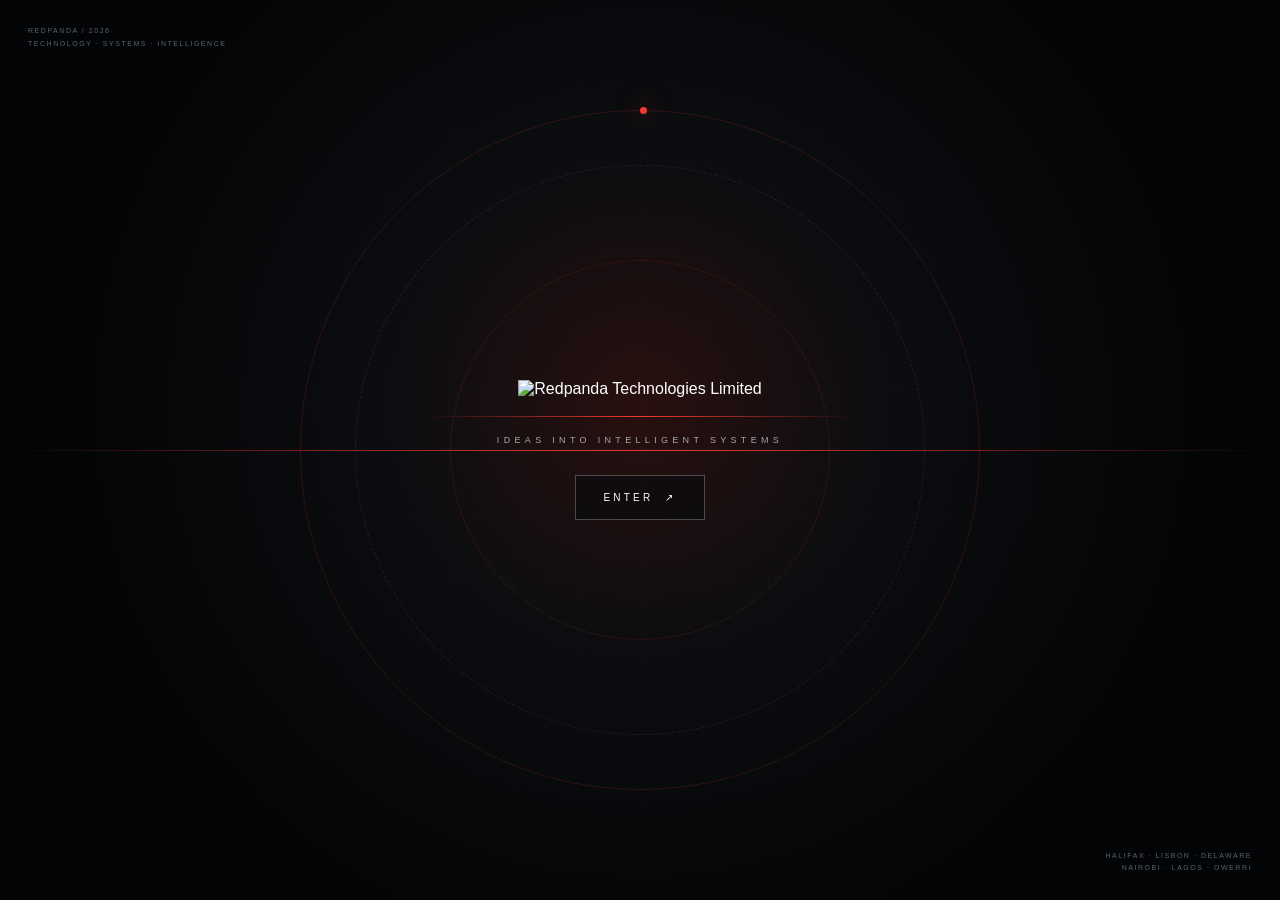
==== index.html @ 1ca79754 "Add files via upload" ====
<!doctype html><html lang="en"><head><meta charset="utf-8"><meta name="viewport" content="width=device-width,initial-scale=1"><title>Redpanda Technologies Ltd</title><style>
*{box-sizing:border-box}html,body{margin:0;height:100%;overflow:hidden;background:#050608;color:#fff;font-family:Arial,sans-serif}.s{position:fixed;inset:0;display:grid;place-items:center;isolation:isolate;background:radial-gradient(circle at 50% 45%,#29100f 0,#0b0d10 31%,#030405 72%)}.grid{position:absolute;inset:0;opacity:.18;background-image:linear-gradient(#ffffff12 1px,transparent 1px),linear-gradient(90deg,#ffffff12 1px,transparent 1px);background-size:64px 64px;mask-image:radial-gradient(circle,#000,transparent 72%)}.ring{position:absolute;width:min(680px,82vw);aspect-ratio:1;border:1px solid #ff3b3028;border-radius:50%;animation:spin 22s linear infinite}.ring:before,.ring:after{content:"";position:absolute;inset:8%;border:1px dashed #ffffff15;border-radius:50%}.ring:after{inset:22%;border-style:solid;border-color:#ff3b3020}.dot{position:absolute;width:7px;height:7px;background:#f23830;border-radius:50%;top:-4px;left:50%;box-shadow:0 0 24px #f23830}.stage{position:relative;z-index:2;text-align:center;width:min(860px,92vw);transition:.15s}.logo{width:min(690px,88vw);opacity:0;filter:blur(14px);transform:scale(.82);mix-blend-mode:screen;animation:reveal 1.7s .2s cubic-bezier(.16,1,.3,1) forwards}.line{height:1px;width:0;margin:18px auto;background:linear-gradient(90deg,transparent,#f23830,transparent);animation:line 1.2s 1.1s forwards}.k{opacity:0;color:#a4a8af;font-size:9px;letter-spacing:.48em;animation:up .8s 1.5s forwards}.enter{opacity:0;margin-top:30px;padding:16px 27px;border:1px solid #ffffff42;background:#080a0d99;color:#fff;font-size:10px;letter-spacing:.32em;cursor:pointer;animation:up .8s 1.85s forwards;transition:.3s}.enter:hover{background:#f23830;border-color:#f23830;box-shadow:0 0 40px #f2383044;letter-spacing:.4em}.meta{position:absolute;font-size:7px;letter-spacing:.22em;color:#5d626b;line-height:1.8}.tl{top:25px;left:28px}.br{bottom:25px;right:28px;text-align:right}.scan{position:absolute;left:0;right:0;height:1px;background:linear-gradient(90deg,transparent,#f23830,transparent);animation:scan 5s 2s infinite}.s.exit .stage{animation:out .7s forwards}.s.exit{animation:fade .85s .15s forwards}@keyframes reveal{to{opacity:1;filter:none;transform:scale(1)}}@keyframes line{to{width:min(430px,60vw)}}@keyframes up{to{opacity:1}}@keyframes spin{to{transform:rotate(360deg)}}@keyframes scan{0%{top:5%;opacity:0}20%{opacity:.4}70%{top:92%;opacity:0}100%{opacity:0}}@keyframes out{to{opacity:0;filter:blur(10px);transform:scale(1.14)}}@keyframes fade{to{opacity:0}}@media(max-width:600px){.meta{font-size:6px}.ring{width:95vw}.k{font-size:7px;letter-spacing:.32em}}
</style></head><body><main class="s" id="s"><div class="grid"></div><div class="scan"></div><div class="ring"><i class="dot"></i></div><div class="meta tl">REDPANDA / 2026<br>TECHNOLOGY · SYSTEMS · INTELLIGENCE</div><div class="meta br">HALIFAX · LISBON · DELAWARE<br>NAIROBI · LAGOS · OWERRI</div><section class="stage"><img class="logo" src="assets/redpanda-logo.png" alt="Redpanda Technologies Limited"><div class="line"></div><div class="k">IDEAS INTO INTELLIGENT SYSTEMS</div><button class="enter" id="e">ENTER &nbsp;↗</button></section></main><script>
let busy=false,s=document.getElementById("s");function go(){if(busy)return;busy=true;s.classList.add("exit");setTimeout(()=>location.href="main.html",780)}document.getElementById("e").onclick=go;document.addEventListener("keydown",e=>{if(e.key==="Enter")go()});document.addEventListener("mousemove",e=>{let x=(e.clientX/innerWidth-.5)*8,y=(e.clientY/innerHeight-.5)*8;document.querySelector(".stage").style.transform=`translate(${x}px,${y}px)`});
</script></body></html>
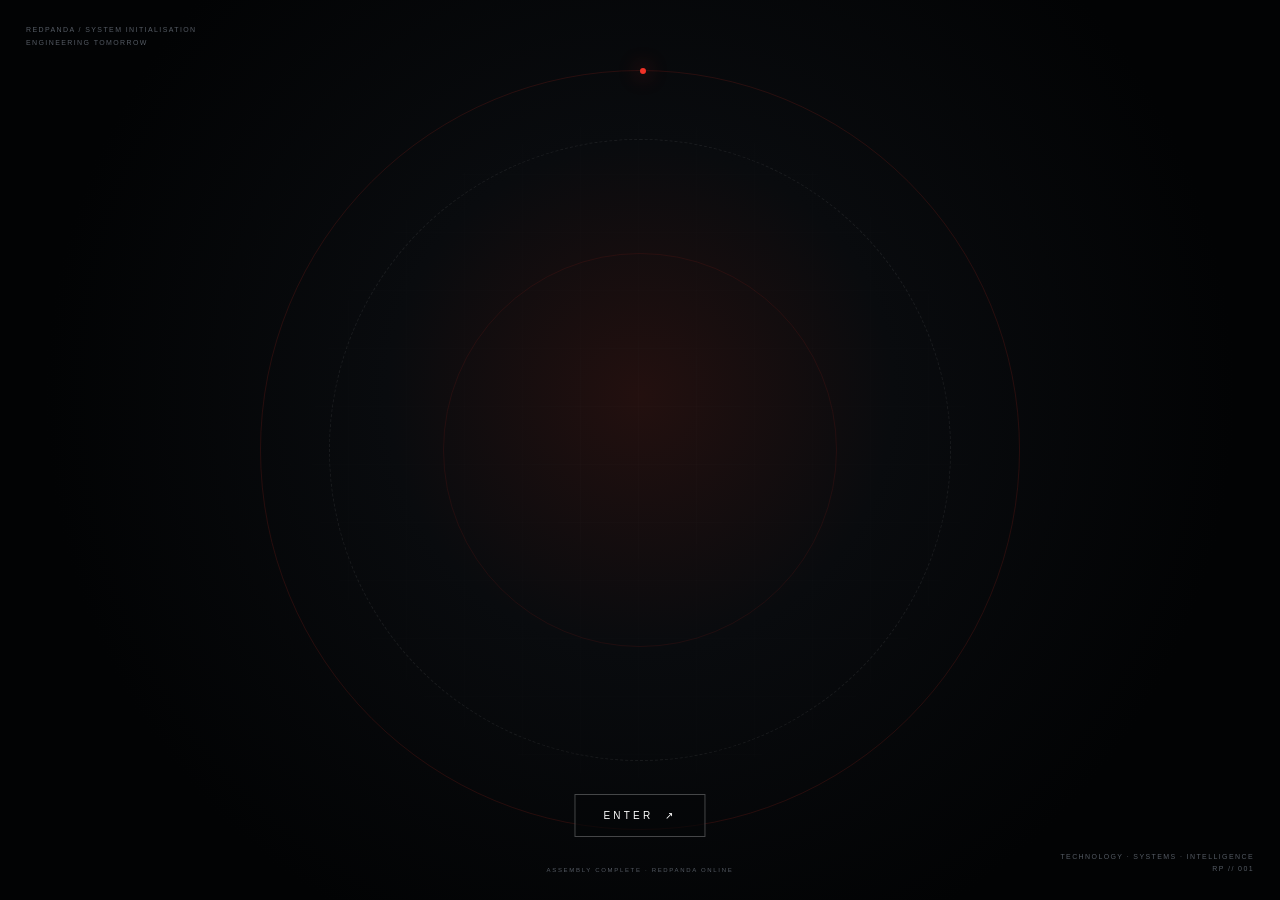
==== commit e42dadc2: "Add files via upload" ====
--- a/index.html
+++ b/index.html
@@ -1,5 +1,65 @@
-<!doctype html><html lang="en"><head><meta charset="utf-8"><meta name="viewport" content="width=device-width,initial-scale=1"><title>Redpanda Technologies Ltd</title><style>
-*{box-sizing:border-box}html,body{margin:0;height:100%;overflow:hidden;background:#050608;color:#fff;font-family:Arial,sans-serif}.s{position:fixed;inset:0;display:grid;place-items:center;isolation:isolate;background:radial-gradient(circle at 50% 45%,#29100f 0,#0b0d10 31%,#030405 72%)}.grid{position:absolute;inset:0;opacity:.18;background-image:linear-gradient(#ffffff12 1px,transparent 1px),linear-gradient(90deg,#ffffff12 1px,transparent 1px);background-size:64px 64px;mask-image:radial-gradient(circle,#000,transparent 72%)}.ring{position:absolute;width:min(680px,82vw);aspect-ratio:1;border:1px solid #ff3b3028;border-radius:50%;animation:spin 22s linear infinite}.ring:before,.ring:after{content:"";position:absolute;inset:8%;border:1px dashed #ffffff15;border-radius:50%}.ring:after{inset:22%;border-style:solid;border-color:#ff3b3020}.dot{position:absolute;width:7px;height:7px;background:#f23830;border-radius:50%;top:-4px;left:50%;box-shadow:0 0 24px #f23830}.stage{position:relative;z-index:2;text-align:center;width:min(860px,92vw);transition:.15s}.logo{width:min(690px,88vw);opacity:0;filter:blur(14px);transform:scale(.82);mix-blend-mode:screen;animation:reveal 1.7s .2s cubic-bezier(.16,1,.3,1) forwards}.line{height:1px;width:0;margin:18px auto;background:linear-gradient(90deg,transparent,#f23830,transparent);animation:line 1.2s 1.1s forwards}.k{opacity:0;color:#a4a8af;font-size:9px;letter-spacing:.48em;animation:up .8s 1.5s forwards}.enter{opacity:0;margin-top:30px;padding:16px 27px;border:1px solid #ffffff42;background:#080a0d99;color:#fff;font-size:10px;letter-spacing:.32em;cursor:pointer;animation:up .8s 1.85s forwards;transition:.3s}.enter:hover{background:#f23830;border-color:#f23830;box-shadow:0 0 40px #f2383044;letter-spacing:.4em}.meta{position:absolute;font-size:7px;letter-spacing:.22em;color:#5d626b;line-height:1.8}.tl{top:25px;left:28px}.br{bottom:25px;right:28px;text-align:right}.scan{position:absolute;left:0;right:0;height:1px;background:linear-gradient(90deg,transparent,#f23830,transparent);animation:scan 5s 2s infinite}.s.exit .stage{animation:out .7s forwards}.s.exit{animation:fade .85s .15s forwards}@keyframes reveal{to{opacity:1;filter:none;transform:scale(1)}}@keyframes line{to{width:min(430px,60vw)}}@keyframes up{to{opacity:1}}@keyframes spin{to{transform:rotate(360deg)}}@keyframes scan{0%{top:5%;opacity:0}20%{opacity:.4}70%{top:92%;opacity:0}100%{opacity:0}}@keyframes out{to{opacity:0;filter:blur(10px);transform:scale(1.14)}}@keyframes fade{to{opacity:0}}@media(max-width:600px){.meta{font-size:6px}.ring{width:95vw}.k{font-size:7px;letter-spacing:.32em}}
-</style></head><body><main class="s" id="s"><div class="grid"></div><div class="scan"></div><div class="ring"><i class="dot"></i></div><div class="meta tl">REDPANDA / 2026<br>TECHNOLOGY · SYSTEMS · INTELLIGENCE</div><div class="meta br">HALIFAX · LISBON · DELAWARE<br>NAIROBI · LAGOS · OWERRI</div><section class="stage"><img class="logo" src="assets/redpanda-logo.png" alt="Redpanda Technologies Limited"><div class="line"></div><div class="k">IDEAS INTO INTELLIGENT SYSTEMS</div><button class="enter" id="e">ENTER &nbsp;↗</button></section></main><script>
-let busy=false,s=document.getElementById("s");function go(){if(busy)return;busy=true;s.classList.add("exit");setTimeout(()=>location.href="main.html",780)}document.getElementById("e").onclick=go;document.addEventListener("keydown",e=>{if(e.key==="Enter")go()});document.addEventListener("mousemove",e=>{let x=(e.clientX/innerWidth-.5)*8,y=(e.clientY/innerHeight-.5)*8;document.querySelector(".stage").style.transform=`translate(${x}px,${y}px)`});
+<!doctype html>
+<html lang="en">
+<head>
+<meta charset="utf-8"><meta name="viewport" content="width=device-width,initial-scale=1">
+<title>Redpanda Technologies Ltd | Engineering Tomorrow</title>
+<style>
+*{box-sizing:border-box}html,body{margin:0;height:100%;overflow:hidden;background:#030405;color:#fff;font-family:Arial,sans-serif}
+:root{--red:#f13228}
+.splash{position:fixed;inset:0;display:grid;place-items:center;isolation:isolate;background:radial-gradient(circle at 50% 44%,#23100f 0,#090b0e 31%,#020304 73%)}
+.grid{position:absolute;inset:0;opacity:.14;background-image:linear-gradient(#ffffff12 1px,transparent 1px),linear-gradient(90deg,#ffffff12 1px,transparent 1px);background-size:58px 58px;mask-image:radial-gradient(circle,#000,transparent 72%)}
+.halo{position:absolute;width:min(760px,86vw);aspect-ratio:1;border:1px solid #f1322824;border-radius:50%;animation:spin 28s linear infinite}
+.halo:before,.halo:after{content:"";position:absolute;border-radius:50%;inset:9%;border:1px dashed #ffffff12}.halo:after{inset:24%;border-style:solid;border-color:#f1322818}
+.dot{position:absolute;width:6px;height:6px;background:var(--red);border-radius:50%;top:-3px;left:50%;box-shadow:0 0 20px var(--red)}
+.stage{position:relative;width:min(850px,92vw);aspect-ratio:1.5;z-index:2}
+.piece{position:absolute;inset:0;background:url("assets/redpanda-logo-transparent.png") center/contain no-repeat;opacity:0;will-change:transform,filter,opacity}
+/* Each layer reveals only one physical region of the original artwork. */
+.panda{clip-path:polygon(20% 0,78% 0,78% 58%,20% 58%);animation:pandaIn 1.35s .2s cubic-bezier(.16,1,.3,1) forwards}
+.red{clip-path:polygon(4% 55%,43% 55%,43% 79%,4% 79%);animation:redIn 1.1s .48s cubic-bezier(.16,1,.3,1) forwards}
+.pandaword{clip-path:polygon(40% 55%,96% 55%,96% 79%,40% 79%);animation:wordIn 1.15s .62s cubic-bezier(.16,1,.3,1) forwards}
+.tech{clip-path:polygon(11% 77%,91% 77%,91% 90%,11% 90%);animation:techIn 1.05s .92s cubic-bezier(.16,1,.3,1) forwards}
+.tag{clip-path:polygon(8% 88%,92% 88%,92% 100%,8% 100%);animation:tagIn 1.05s 1.16s cubic-bezier(.16,1,.3,1) forwards}
+.slash1{clip-path:polygon(8% 88%,30% 88%,30% 100%,8% 100%);animation:leftLine 1s 1.25s cubic-bezier(.16,1,.3,1) forwards}
+.slash2{clip-path:polygon(70% 88%,93% 88%,93% 100%,70% 100%);animation:rightLine 1s 1.25s cubic-bezier(.16,1,.3,1) forwards}
+.final{animation:finalIn .65s 2.12s ease forwards;filter:drop-shadow(0 0 25px #f1322826)}
+.energy{position:absolute;left:50%;top:50%;width:10px;height:10px;border-radius:50%;background:#fff;opacity:0;box-shadow:0 0 60px 24px #f13228;animation:energy 1s 1.8s ease-out forwards}
+.scan{position:absolute;left:12%;right:12%;height:1px;top:50%;opacity:0;background:linear-gradient(90deg,transparent,#fff,var(--red),transparent);animation:scan 1.2s 1.65s ease-out forwards}
+.enter{position:absolute;z-index:4;left:50%;bottom:7%;transform:translate(-50%,15px);opacity:0;padding:15px 28px;border:1px solid #ffffff42;background:#050608aa;color:#fff;font-size:10px;letter-spacing:.32em;cursor:pointer;animation:enterIn .8s 2.65s forwards;transition:.3s}
+.enter:hover{background:var(--red);border-color:var(--red);box-shadow:0 0 38px #f1322844;letter-spacing:.42em}
+.status{position:absolute;left:50%;bottom:3%;transform:translateX(-50%);font-size:6px;letter-spacing:.28em;color:#555b64;opacity:0;animation:enterIn .8s 2.9s forwards}
+.meta{position:absolute;font-size:7px;letter-spacing:.2em;color:#555b64;line-height:1.8}.tl{left:26px;top:24px}.br{right:26px;bottom:24px;text-align:right}
+.splash.exit .stage,.splash.exit .enter{animation:exit .65s forwards}.splash.exit{animation:fade .85s .1s forwards}
+@keyframes pandaIn{0%{opacity:0;transform:translateY(-180px) scale(.68) rotate(-7deg);filter:blur(15px)}70%{opacity:1}100%{opacity:1;transform:none;filter:none}}
+@keyframes redIn{0%{opacity:0;transform:translateX(-280px) rotate(-5deg);filter:blur(10px)}100%{opacity:1;transform:none;filter:none}}
+@keyframes wordIn{0%{opacity:0;transform:translateX(300px) rotate(4deg);filter:blur(10px)}100%{opacity:1;transform:none;filter:none}}
+@keyframes techIn{0%{opacity:0;transform:translateY(130px) scaleX(.65);filter:blur(8px)}100%{opacity:1;transform:none;filter:none}}
+@keyframes tagIn{0%{opacity:0;transform:translateY(100px);filter:blur(8px)}100%{opacity:1;transform:none;filter:none}}
+@keyframes leftLine{0%{opacity:0;transform:translateX(-180px)}100%{opacity:1;transform:none}}
+@keyframes rightLine{0%{opacity:0;transform:translateX(180px)}100%{opacity:1;transform:none}}
+@keyframes finalIn{0%{opacity:0}100%{opacity:1}}
+@keyframes energy{0%{opacity:0;transform:scale(.1)}30%{opacity:.8}100%{opacity:0;transform:scale(16)}}
+@keyframes scan{0%{opacity:0;transform:translateY(-100px) scaleX(.2)}35%{opacity:.8}100%{opacity:0;transform:translateY(110px) scaleX(1)}}
+@keyframes enterIn{to{opacity:1;transform:translate(-50%,0)}}@keyframes spin{to{transform:rotate(360deg)}}@keyframes exit{to{opacity:0;transform:scale(1.12);filter:blur(12px)}}@keyframes fade{to{opacity:0}}
+@media(max-width:600px){.stage{width:98vw}.halo{width:98vw}.meta{font-size:5px}.enter{bottom:10%}}
+@media(prefers-reduced-motion:reduce){.piece,.final,.enter,.status{animation-delay:0s!important;animation-duration:.01s!important}}
+</style>
+</head>
+<body>
+<main class="splash" id="splash">
+<div class="grid"></div><div class="halo"><i class="dot"></i></div>
+<div class="meta tl">REDPANDA / SYSTEM INITIALISATION<br>ENGINEERING TOMORROW</div>
+<div class="meta br">TECHNOLOGY · SYSTEMS · INTELLIGENCE<br>RP // 001</div>
+<section class="stage">
+  <div class="piece panda"></div><div class="piece red"></div><div class="piece pandaword"></div>
+  <div class="piece tech"></div><div class="piece tag"></div><div class="piece slash1"></div><div class="piece slash2"></div>
+  <div class="piece final"></div><div class="energy"></div><div class="scan"></div>
+</section>
+<button class="enter" id="enter">ENTER &nbsp;↗</button>
+<div class="status">ASSEMBLY COMPLETE · REDPANDA ONLINE</div>
+</main>
+<script>
+let busy=false;const s=document.getElementById("splash");
+function go(){if(busy)return;busy=true;s.classList.add("exit");setTimeout(()=>location.href="main.html",760)}
+document.getElementById("enter").onclick=go;document.addEventListener("keydown",e=>{if(e.key==="Enter")go()});
+document.addEventListener("mousemove",e=>{const x=(e.clientX/innerWidth-.5)*5,y=(e.clientY/innerHeight-.5)*5;document.querySelector(".stage").style.transform=`translate(${x}px,${y}px)`});
 </script></body></html>
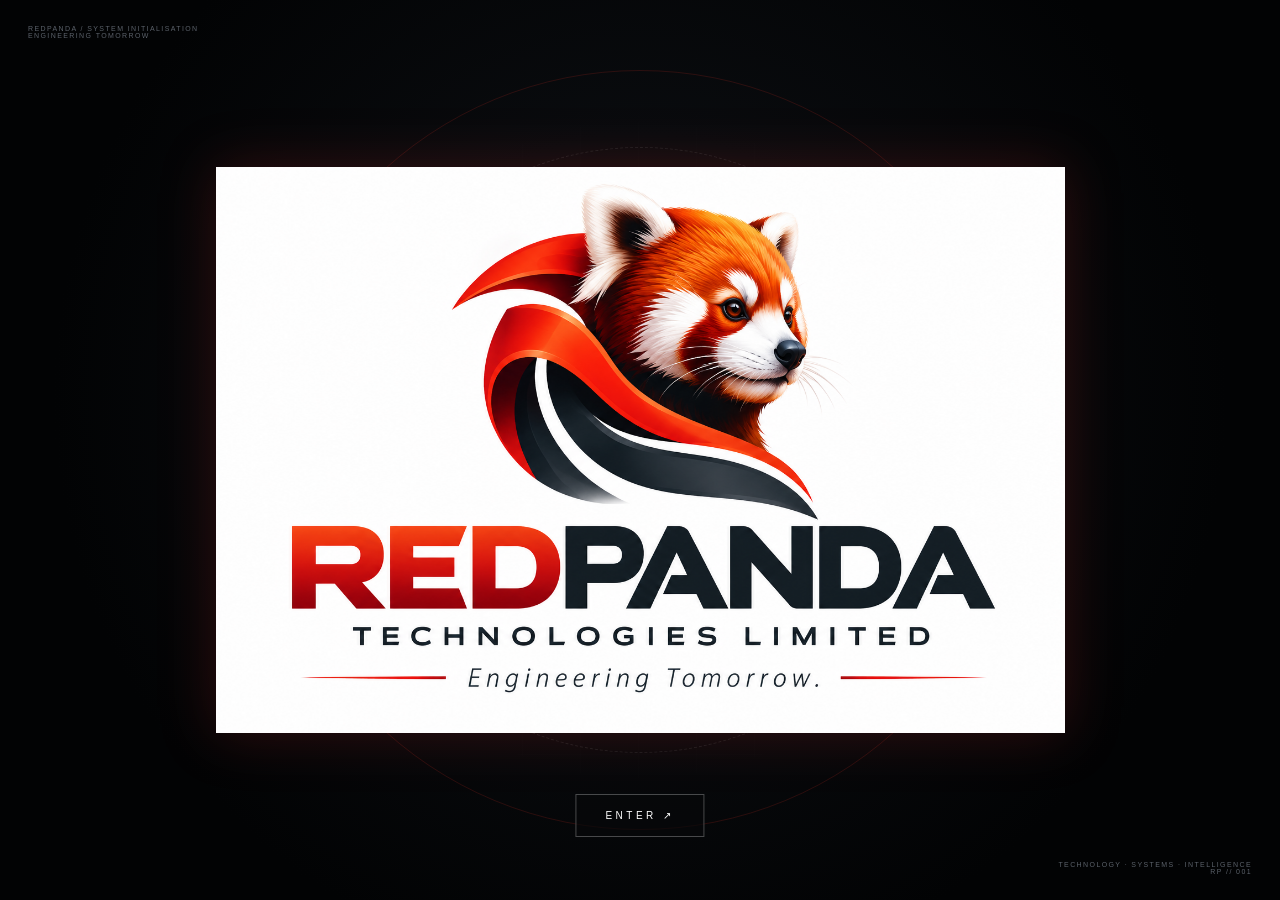
==== commit d7c2916f: "Add files via upload" ====
--- a/index.html
+++ b/index.html
@@ -1,65 +1,2 @@
-<!doctype html>
-<html lang="en">
-<head>
-<meta charset="utf-8"><meta name="viewport" content="width=device-width,initial-scale=1">
-<title>Redpanda Technologies Ltd | Engineering Tomorrow</title>
-<style>
-*{box-sizing:border-box}html,body{margin:0;height:100%;overflow:hidden;background:#030405;color:#fff;font-family:Arial,sans-serif}
-:root{--red:#f13228}
-.splash{position:fixed;inset:0;display:grid;place-items:center;isolation:isolate;background:radial-gradient(circle at 50% 44%,#23100f 0,#090b0e 31%,#020304 73%)}
-.grid{position:absolute;inset:0;opacity:.14;background-image:linear-gradient(#ffffff12 1px,transparent 1px),linear-gradient(90deg,#ffffff12 1px,transparent 1px);background-size:58px 58px;mask-image:radial-gradient(circle,#000,transparent 72%)}
-.halo{position:absolute;width:min(760px,86vw);aspect-ratio:1;border:1px solid #f1322824;border-radius:50%;animation:spin 28s linear infinite}
-.halo:before,.halo:after{content:"";position:absolute;border-radius:50%;inset:9%;border:1px dashed #ffffff12}.halo:after{inset:24%;border-style:solid;border-color:#f1322818}
-.dot{position:absolute;width:6px;height:6px;background:var(--red);border-radius:50%;top:-3px;left:50%;box-shadow:0 0 20px var(--red)}
-.stage{position:relative;width:min(850px,92vw);aspect-ratio:1.5;z-index:2}
-.piece{position:absolute;inset:0;background:url("assets/redpanda-logo-transparent.png") center/contain no-repeat;opacity:0;will-change:transform,filter,opacity}
-/* Each layer reveals only one physical region of the original artwork. */
-.panda{clip-path:polygon(20% 0,78% 0,78% 58%,20% 58%);animation:pandaIn 1.35s .2s cubic-bezier(.16,1,.3,1) forwards}
-.red{clip-path:polygon(4% 55%,43% 55%,43% 79%,4% 79%);animation:redIn 1.1s .48s cubic-bezier(.16,1,.3,1) forwards}
-.pandaword{clip-path:polygon(40% 55%,96% 55%,96% 79%,40% 79%);animation:wordIn 1.15s .62s cubic-bezier(.16,1,.3,1) forwards}
-.tech{clip-path:polygon(11% 77%,91% 77%,91% 90%,11% 90%);animation:techIn 1.05s .92s cubic-bezier(.16,1,.3,1) forwards}
-.tag{clip-path:polygon(8% 88%,92% 88%,92% 100%,8% 100%);animation:tagIn 1.05s 1.16s cubic-bezier(.16,1,.3,1) forwards}
-.slash1{clip-path:polygon(8% 88%,30% 88%,30% 100%,8% 100%);animation:leftLine 1s 1.25s cubic-bezier(.16,1,.3,1) forwards}
-.slash2{clip-path:polygon(70% 88%,93% 88%,93% 100%,70% 100%);animation:rightLine 1s 1.25s cubic-bezier(.16,1,.3,1) forwards}
-.final{animation:finalIn .65s 2.12s ease forwards;filter:drop-shadow(0 0 25px #f1322826)}
-.energy{position:absolute;left:50%;top:50%;width:10px;height:10px;border-radius:50%;background:#fff;opacity:0;box-shadow:0 0 60px 24px #f13228;animation:energy 1s 1.8s ease-out forwards}
-.scan{position:absolute;left:12%;right:12%;height:1px;top:50%;opacity:0;background:linear-gradient(90deg,transparent,#fff,var(--red),transparent);animation:scan 1.2s 1.65s ease-out forwards}
-.enter{position:absolute;z-index:4;left:50%;bottom:7%;transform:translate(-50%,15px);opacity:0;padding:15px 28px;border:1px solid #ffffff42;background:#050608aa;color:#fff;font-size:10px;letter-spacing:.32em;cursor:pointer;animation:enterIn .8s 2.65s forwards;transition:.3s}
-.enter:hover{background:var(--red);border-color:var(--red);box-shadow:0 0 38px #f1322844;letter-spacing:.42em}
-.status{position:absolute;left:50%;bottom:3%;transform:translateX(-50%);font-size:6px;letter-spacing:.28em;color:#555b64;opacity:0;animation:enterIn .8s 2.9s forwards}
-.meta{position:absolute;font-size:7px;letter-spacing:.2em;color:#555b64;line-height:1.8}.tl{left:26px;top:24px}.br{right:26px;bottom:24px;text-align:right}
-.splash.exit .stage,.splash.exit .enter{animation:exit .65s forwards}.splash.exit{animation:fade .85s .1s forwards}
-@keyframes pandaIn{0%{opacity:0;transform:translateY(-180px) scale(.68) rotate(-7deg);filter:blur(15px)}70%{opacity:1}100%{opacity:1;transform:none;filter:none}}
-@keyframes redIn{0%{opacity:0;transform:translateX(-280px) rotate(-5deg);filter:blur(10px)}100%{opacity:1;transform:none;filter:none}}
-@keyframes wordIn{0%{opacity:0;transform:translateX(300px) rotate(4deg);filter:blur(10px)}100%{opacity:1;transform:none;filter:none}}
-@keyframes techIn{0%{opacity:0;transform:translateY(130px) scaleX(.65);filter:blur(8px)}100%{opacity:1;transform:none;filter:none}}
-@keyframes tagIn{0%{opacity:0;transform:translateY(100px);filter:blur(8px)}100%{opacity:1;transform:none;filter:none}}
-@keyframes leftLine{0%{opacity:0;transform:translateX(-180px)}100%{opacity:1;transform:none}}
-@keyframes rightLine{0%{opacity:0;transform:translateX(180px)}100%{opacity:1;transform:none}}
-@keyframes finalIn{0%{opacity:0}100%{opacity:1}}
-@keyframes energy{0%{opacity:0;transform:scale(.1)}30%{opacity:.8}100%{opacity:0;transform:scale(16)}}
-@keyframes scan{0%{opacity:0;transform:translateY(-100px) scaleX(.2)}35%{opacity:.8}100%{opacity:0;transform:translateY(110px) scaleX(1)}}
-@keyframes enterIn{to{opacity:1;transform:translate(-50%,0)}}@keyframes spin{to{transform:rotate(360deg)}}@keyframes exit{to{opacity:0;transform:scale(1.12);filter:blur(12px)}}@keyframes fade{to{opacity:0}}
-@media(max-width:600px){.stage{width:98vw}.halo{width:98vw}.meta{font-size:5px}.enter{bottom:10%}}
-@media(prefers-reduced-motion:reduce){.piece,.final,.enter,.status{animation-delay:0s!important;animation-duration:.01s!important}}
-</style>
-</head>
-<body>
-<main class="splash" id="splash">
-<div class="grid"></div><div class="halo"><i class="dot"></i></div>
-<div class="meta tl">REDPANDA / SYSTEM INITIALISATION<br>ENGINEERING TOMORROW</div>
-<div class="meta br">TECHNOLOGY · SYSTEMS · INTELLIGENCE<br>RP // 001</div>
-<section class="stage">
-  <div class="piece panda"></div><div class="piece red"></div><div class="piece pandaword"></div>
-  <div class="piece tech"></div><div class="piece tag"></div><div class="piece slash1"></div><div class="piece slash2"></div>
-  <div class="piece final"></div><div class="energy"></div><div class="scan"></div>
-</section>
-<button class="enter" id="enter">ENTER &nbsp;↗</button>
-<div class="status">ASSEMBLY COMPLETE · REDPANDA ONLINE</div>
-</main>
-<script>
-let busy=false;const s=document.getElementById("splash");
-function go(){if(busy)return;busy=true;s.classList.add("exit");setTimeout(()=>location.href="main.html",760)}
-document.getElementById("enter").onclick=go;document.addEventListener("keydown",e=>{if(e.key==="Enter")go()});
-document.addEventListener("mousemove",e=>{const x=(e.clientX/innerWidth-.5)*5,y=(e.clientY/innerHeight-.5)*5;document.querySelector(".stage").style.transform=`translate(${x}px,${y}px)`});
-</script></body></html>+<!doctype html><html><head><meta charset="utf-8"><meta name="viewport" content="width=device-width,initial-scale=1"><title>Redpanda Technologies Ltd</title><style>
+*{box-sizing:border-box}html,body{margin:0;height:100%;overflow:hidden;background:#030405;color:#fff;font-family:Arial}.s{position:fixed;inset:0;display:grid;place-items:center;background:radial-gradient(circle at 50% 44%,#25100e,#090b0e 32%,#020304 72%)}.grid{position:absolute;inset:0;opacity:.14;background-image:linear-gradient(#ffffff12 1px,transparent 1px),linear-gradient(90deg,#ffffff12 1px,transparent 1px);background-size:58px 58px;mask-image:radial-gradient(circle,#000,transparent 72%)}.ring{position:absolute;width:min(760px,88vw);aspect-ratio:1;border:1px solid #f1322828;border-radius:50%;animation:spin 28s linear infinite}.ring:before{content:"";position:absolute;inset:10%;border:1px dashed #ffffff15;border-radius:50%}.stage{position:relative;width:min(850px,94vw);aspect-ratio:1.5}.p{position:absolute;inset:0;background:url("assets/redpanda-logo.png") center/contain no-repeat;opacity:0}.animal{clip-path:polygon(18% 0,80% 0,80% 58%,18% 58%);animation:a 1.35s .2s cubic-bezier(.16,1,.3,1) forwards}.red{clip-path:polygon(4% 54%,43% 54%,43% 80%,4% 80%);animation:l 1.1s .5s cubic-bezier(.16,1,.3,1) forwards}.panda{clip-path:polygon(40% 54%,96% 54%,96% 80%,40% 80%);animation:r 1.1s .65s cubic-bezier(.16,1,.3,1) forwards}.tech{clip-path:polygon(8% 76%,94% 76%,94% 91%,8% 91%);animation:u 1s .95s forwards}.tag{clip-path:polygon(7% 88%,94% 88%,94% 100%,7% 100%);animation:u 1s 1.2s forwards}.final{animation:f .5s 2.15s forwards;filter:drop-shadow(0 0 28px #f1322830)}.energy{position:absolute;left:50%;top:50%;width:8px;height:8px;border-radius:50%;background:#fff;opacity:0;box-shadow:0 0 60px 25px #f13228;animation:e .9s 1.85s}.enter{position:absolute;bottom:7%;left:50%;transform:translateX(-50%);opacity:0;padding:15px 29px;background:#06080aaa;border:1px solid #ffffff44;color:white;letter-spacing:.35em;font-size:10px;cursor:pointer;animation:show .7s 2.7s forwards;transition:.3s}.enter:hover{background:#f13228;border-color:#f13228;box-shadow:0 0 40px #f1322848;letter-spacing:.43em}.meta{position:absolute;font-size:7px;letter-spacing:.2em;color:#5c626b}.tl{top:25px;left:28px}.br{bottom:25px;right:28px;text-align:right}.s.exit{animation:bye .8s forwards}@keyframes a{from{opacity:0;transform:translateY(-180px) scale(.7);filter:blur(14px)}to{opacity:1;transform:none}}@keyframes l{from{opacity:0;transform:translateX(-300px);filter:blur(10px)}to{opacity:1;transform:none}}@keyframes r{from{opacity:0;transform:translateX(300px);filter:blur(10px)}to{opacity:1;transform:none}}@keyframes u{from{opacity:0;transform:translateY(120px);filter:blur(8px)}to{opacity:1;transform:none}}@keyframes f{to{opacity:1}}@keyframes e{30%{opacity:.8}to{opacity:0;transform:scale(16)}}@keyframes show{to{opacity:1}}@keyframes spin{to{transform:rotate(360deg)}}@keyframes bye{to{opacity:0;filter:blur(10px);transform:scale(1.08)}}@media(max-width:600px){.stage{width:100vw}.meta{font-size:5px}.ring{width:98vw}}</style></head><body><main class="s" id="s"><div class="grid"></div><div class="ring"></div><div class="meta tl">REDPANDA / SYSTEM INITIALISATION<br>ENGINEERING TOMORROW</div><div class="meta br">TECHNOLOGY · SYSTEMS · INTELLIGENCE<br>RP // 001</div><section class="stage"><div class="p animal"></div><div class="p red"></div><div class="p panda"></div><div class="p tech"></div><div class="p tag"></div><div class="p final"></div><div class="energy"></div></section><button class="enter" id="go">ENTER ↗</button></main><script>let b=false;function go(){if(b)return;b=true;document.getElementById("s").classList.add("exit");setTimeout(()=>location.href="home.html",720)}document.getElementById("go").onclick=go;document.onkeydown=e=>{if(e.key==="Enter")go()}</script></body></html>
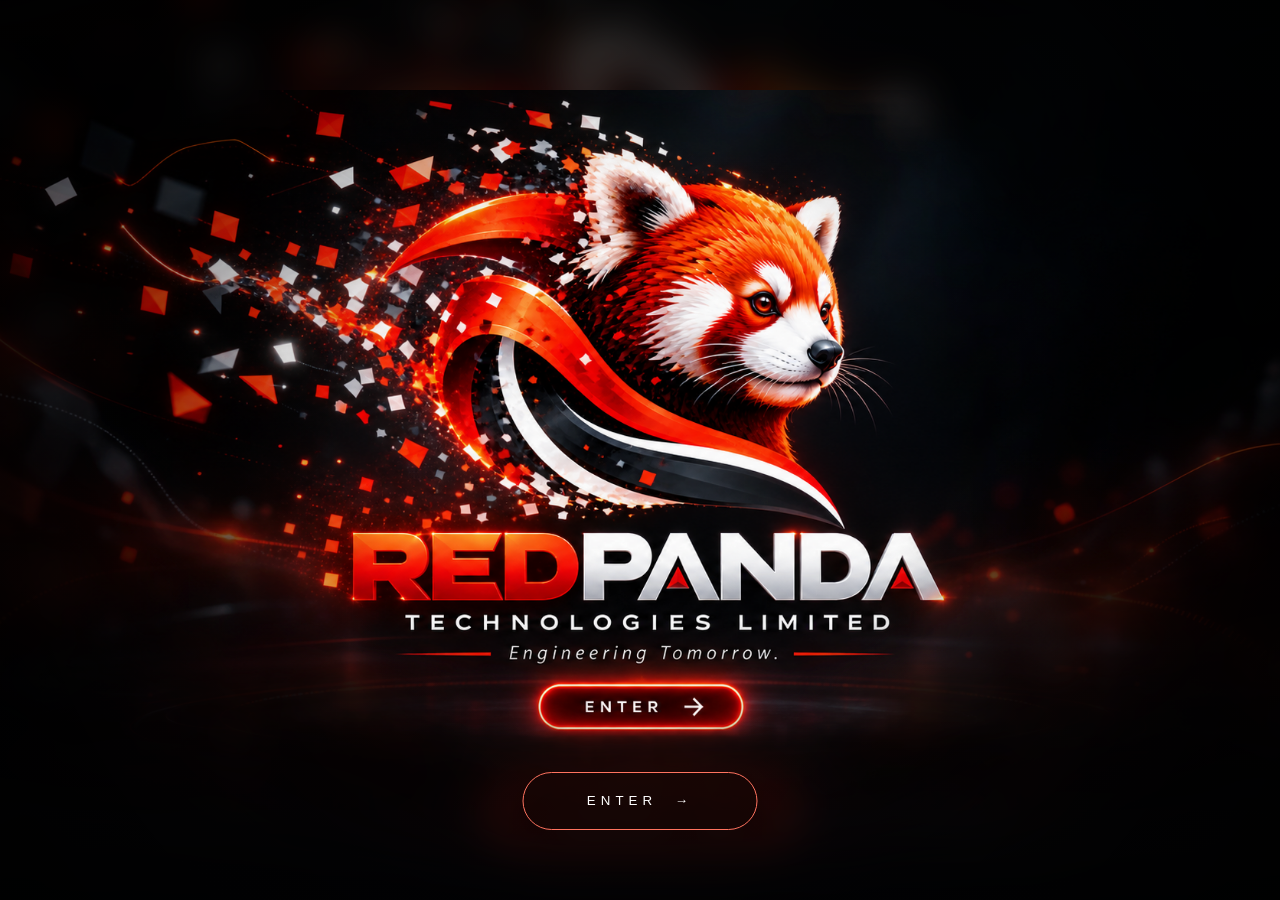
==== commit 60bcc0e3: "Add files via upload" ====
--- a/index.html
+++ b/index.html
@@ -1,2 +1,3 @@
-<!doctype html><html><head><meta charset="utf-8"><meta name="viewport" content="width=device-width,initial-scale=1"><title>Redpanda Technologies Ltd</title><style>
-*{box-sizing:border-box}html,body{margin:0;height:100%;overflow:hidden;background:#030405;color:#fff;font-family:Arial}.s{position:fixed;inset:0;display:grid;place-items:center;background:radial-gradient(circle at 50% 44%,#25100e,#090b0e 32%,#020304 72%)}.grid{position:absolute;inset:0;opacity:.14;background-image:linear-gradient(#ffffff12 1px,transparent 1px),linear-gradient(90deg,#ffffff12 1px,transparent 1px);background-size:58px 58px;mask-image:radial-gradient(circle,#000,transparent 72%)}.ring{position:absolute;width:min(760px,88vw);aspect-ratio:1;border:1px solid #f1322828;border-radius:50%;animation:spin 28s linear infinite}.ring:before{content:"";position:absolute;inset:10%;border:1px dashed #ffffff15;border-radius:50%}.stage{position:relative;width:min(850px,94vw);aspect-ratio:1.5}.p{position:absolute;inset:0;background:url("assets/redpanda-logo.png") center/contain no-repeat;opacity:0}.animal{clip-path:polygon(18% 0,80% 0,80% 58%,18% 58%);animation:a 1.35s .2s cubic-bezier(.16,1,.3,1) forwards}.red{clip-path:polygon(4% 54%,43% 54%,43% 80%,4% 80%);animation:l 1.1s .5s cubic-bezier(.16,1,.3,1) forwards}.panda{clip-path:polygon(40% 54%,96% 54%,96% 80%,40% 80%);animation:r 1.1s .65s cubic-bezier(.16,1,.3,1) forwards}.tech{clip-path:polygon(8% 76%,94% 76%,94% 91%,8% 91%);animation:u 1s .95s forwards}.tag{clip-path:polygon(7% 88%,94% 88%,94% 100%,7% 100%);animation:u 1s 1.2s forwards}.final{animation:f .5s 2.15s forwards;filter:drop-shadow(0 0 28px #f1322830)}.energy{position:absolute;left:50%;top:50%;width:8px;height:8px;border-radius:50%;background:#fff;opacity:0;box-shadow:0 0 60px 25px #f13228;animation:e .9s 1.85s}.enter{position:absolute;bottom:7%;left:50%;transform:translateX(-50%);opacity:0;padding:15px 29px;background:#06080aaa;border:1px solid #ffffff44;color:white;letter-spacing:.35em;font-size:10px;cursor:pointer;animation:show .7s 2.7s forwards;transition:.3s}.enter:hover{background:#f13228;border-color:#f13228;box-shadow:0 0 40px #f1322848;letter-spacing:.43em}.meta{position:absolute;font-size:7px;letter-spacing:.2em;color:#5c626b}.tl{top:25px;left:28px}.br{bottom:25px;right:28px;text-align:right}.s.exit{animation:bye .8s forwards}@keyframes a{from{opacity:0;transform:translateY(-180px) scale(.7);filter:blur(14px)}to{opacity:1;transform:none}}@keyframes l{from{opacity:0;transform:translateX(-300px);filter:blur(10px)}to{opacity:1;transform:none}}@keyframes r{from{opacity:0;transform:translateX(300px);filter:blur(10px)}to{opacity:1;transform:none}}@keyframes u{from{opacity:0;transform:translateY(120px);filter:blur(8px)}to{opacity:1;transform:none}}@keyframes f{to{opacity:1}}@keyframes e{30%{opacity:.8}to{opacity:0;transform:scale(16)}}@keyframes show{to{opacity:1}}@keyframes spin{to{transform:rotate(360deg)}}@keyframes bye{to{opacity:0;filter:blur(10px);transform:scale(1.08)}}@media(max-width:600px){.stage{width:100vw}.meta{font-size:5px}.ring{width:98vw}}</style></head><body><main class="s" id="s"><div class="grid"></div><div class="ring"></div><div class="meta tl">REDPANDA / SYSTEM INITIALISATION<br>ENGINEERING TOMORROW</div><div class="meta br">TECHNOLOGY · SYSTEMS · INTELLIGENCE<br>RP // 001</div><section class="stage"><div class="p animal"></div><div class="p red"></div><div class="p panda"></div><div class="p tech"></div><div class="p tag"></div><div class="p final"></div><div class="energy"></div></section><button class="enter" id="go">ENTER ↗</button></main><script>let b=false;function go(){if(b)return;b=true;document.getElementById("s").classList.add("exit");setTimeout(()=>location.href="home.html",720)}document.getElementById("go").onclick=go;document.onkeydown=e=>{if(e.key==="Enter")go()}</script></body></html>+<!doctype html><html><head><meta charset="utf-8"><meta name="viewport" content="width=device-width,initial-scale=1"><title>Redpanda Technologies Ltd</title><link rel="icon" href="assets/favicon.ico"><style>
+*{box-sizing:border-box}html,body{margin:0;height:100%;overflow:hidden;background:#020305;font-family:Arial}.s{position:fixed;inset:0;background:#020305}.bg,.art{position:absolute;inset:0;background:url("assets/redpanda-landing.png") center/cover no-repeat}.bg{inset:-4%;filter:blur(18px) brightness(.3);opacity:.75;animation:bg 2s forwards}.art{background-size:contain;opacity:0;transform:scale(1.12);filter:blur(10px);animation:reveal 1.8s .1s cubic-bezier(.16,1,.3,1) forwards}.v{position:absolute;inset:0;background:radial-gradient(circle,transparent 35%,#000b 100%)}.sweep{position:absolute;top:-30%;left:-50%;width:35%;height:160%;background:linear-gradient(90deg,transparent,#ffffff30,#ff351825,transparent);transform:rotate(18deg);filter:blur(15px);animation:sweep 5s 1.5s infinite}.scan{position:absolute;left:10%;right:10%;height:1px;background:linear-gradient(90deg,transparent,#ff3c28,#fff,transparent);animation:scan 5s 2s infinite;opacity:0}.particles i{position:absolute;width:5px;height:5px;background:#ff3c28;box-shadow:0 0 14px #ff3c28;animation:float 4s infinite;opacity:0}.particles i:nth-child(1){left:20%;top:30%}.particles i:nth-child(2){left:27%;top:60%;animation-delay:1s}.particles i:nth-child(3){left:74%;top:30%;animation-delay:1.6s}.particles i:nth-child(4){left:79%;top:62%;animation-delay:.6s}.enter{position:absolute;z-index:4;left:50%;bottom:7.8%;transform:translateX(-50%) translateY(12px);width:235px;height:58px;border:1px solid #ff735f;border-radius:35px;background:#16050499;color:#fff;letter-spacing:.38em;cursor:pointer;opacity:0;animation:show .7s 1.9s forwards;transition:.3s}.enter:hover{background:#ef3024;box-shadow:0 0 35px #ff351899;letter-spacing:.48em}.s.exit{animation:exit .75s forwards}@keyframes reveal{to{opacity:1;transform:scale(1);filter:none}}@keyframes bg{to{transform:scale(1.05)}}@keyframes sweep{from{left:-50%}to{left:120%}}@keyframes scan{0%{top:10%;opacity:0}20%{opacity:.5}75%{top:88%;opacity:0}100%{opacity:0}}@keyframes float{0%,100%{opacity:0;transform:translateY(30px)}40%{opacity:.8}80%{transform:translate(30px,-40px)}}@keyframes show{to{opacity:1;transform:translateX(-50%) translateY(0)}}@keyframes exit{to{opacity:0;transform:scale(1.08);filter:blur(10px)}}@media(max-width:700px){.art{background-size:cover}.enter{bottom:8%}}
+</style></head><body><main class="s" id="s"><div class="bg"></div><div class="art"></div><div class="v"></div><div class="sweep"></div><div class="scan"></div><div class="particles"><i></i><i></i><i></i><i></i></div><button class="enter" id="e">ENTER &nbsp;→</button></main><script>let b=0;function go(){if(b)return;b=1;document.getElementById("s").classList.add("exit");setTimeout(()=>location.href="home.html",700)}document.getElementById("e").onclick=go;document.onkeydown=x=>{if(x.key==="Enter")go()}</script></body></html>
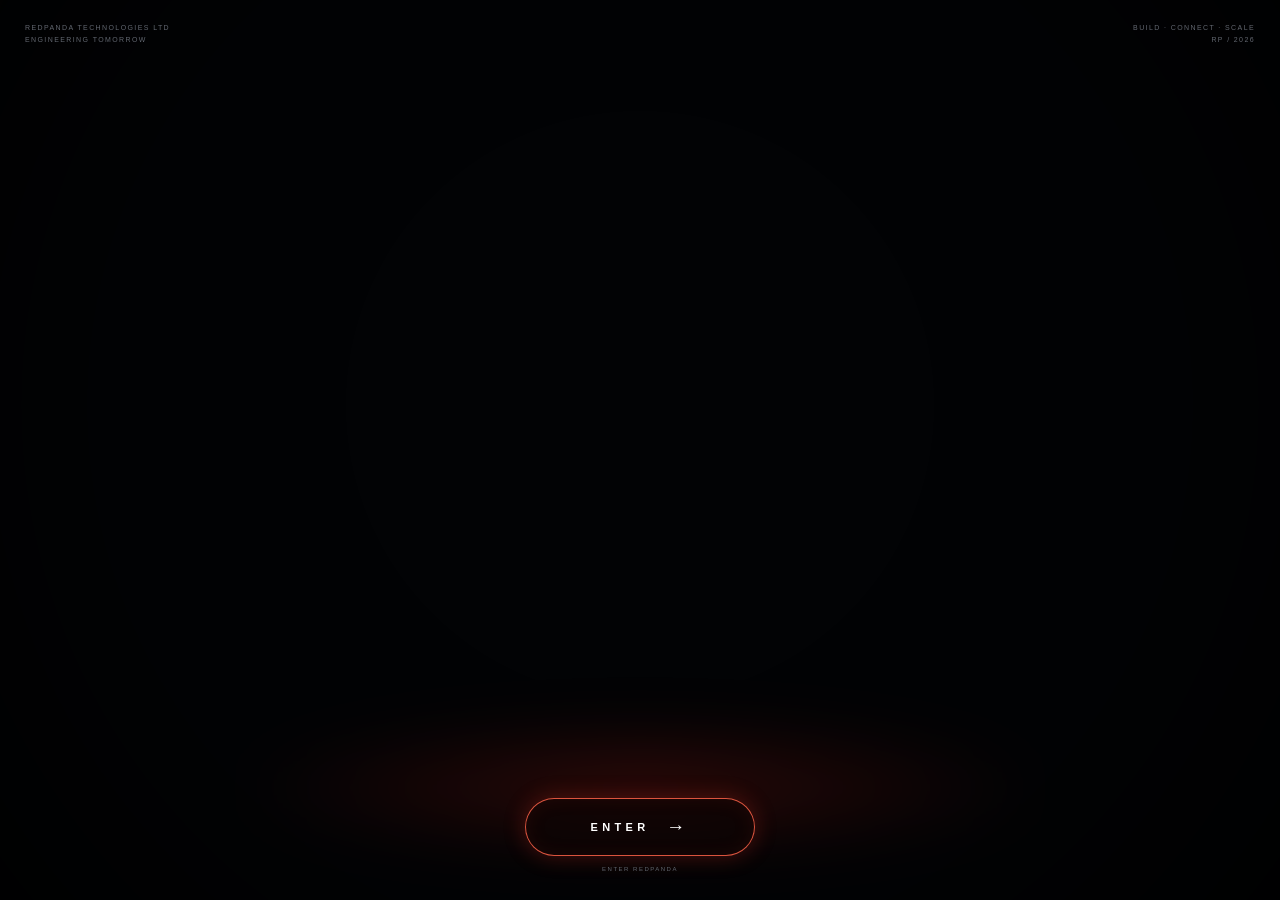
==== commit 55967cee: "Add files via upload" ====
--- a/index.html
+++ b/index.html
@@ -1,3 +1,95 @@
-<!doctype html><html><head><meta charset="utf-8"><meta name="viewport" content="width=device-width,initial-scale=1"><title>Redpanda Technologies Ltd</title><link rel="icon" href="assets/favicon.ico"><style>
-*{box-sizing:border-box}html,body{margin:0;height:100%;overflow:hidden;background:#020305;font-family:Arial}.s{position:fixed;inset:0;background:#020305}.bg,.art{position:absolute;inset:0;background:url("assets/redpanda-landing.png") center/cover no-repeat}.bg{inset:-4%;filter:blur(18px) brightness(.3);opacity:.75;animation:bg 2s forwards}.art{background-size:contain;opacity:0;transform:scale(1.12);filter:blur(10px);animation:reveal 1.8s .1s cubic-bezier(.16,1,.3,1) forwards}.v{position:absolute;inset:0;background:radial-gradient(circle,transparent 35%,#000b 100%)}.sweep{position:absolute;top:-30%;left:-50%;width:35%;height:160%;background:linear-gradient(90deg,transparent,#ffffff30,#ff351825,transparent);transform:rotate(18deg);filter:blur(15px);animation:sweep 5s 1.5s infinite}.scan{position:absolute;left:10%;right:10%;height:1px;background:linear-gradient(90deg,transparent,#ff3c28,#fff,transparent);animation:scan 5s 2s infinite;opacity:0}.particles i{position:absolute;width:5px;height:5px;background:#ff3c28;box-shadow:0 0 14px #ff3c28;animation:float 4s infinite;opacity:0}.particles i:nth-child(1){left:20%;top:30%}.particles i:nth-child(2){left:27%;top:60%;animation-delay:1s}.particles i:nth-child(3){left:74%;top:30%;animation-delay:1.6s}.particles i:nth-child(4){left:79%;top:62%;animation-delay:.6s}.enter{position:absolute;z-index:4;left:50%;bottom:7.8%;transform:translateX(-50%) translateY(12px);width:235px;height:58px;border:1px solid #ff735f;border-radius:35px;background:#16050499;color:#fff;letter-spacing:.38em;cursor:pointer;opacity:0;animation:show .7s 1.9s forwards;transition:.3s}.enter:hover{background:#ef3024;box-shadow:0 0 35px #ff351899;letter-spacing:.48em}.s.exit{animation:exit .75s forwards}@keyframes reveal{to{opacity:1;transform:scale(1);filter:none}}@keyframes bg{to{transform:scale(1.05)}}@keyframes sweep{from{left:-50%}to{left:120%}}@keyframes scan{0%{top:10%;opacity:0}20%{opacity:.5}75%{top:88%;opacity:0}100%{opacity:0}}@keyframes float{0%,100%{opacity:0;transform:translateY(30px)}40%{opacity:.8}80%{transform:translate(30px,-40px)}}@keyframes show{to{opacity:1;transform:translateX(-50%) translateY(0)}}@keyframes exit{to{opacity:0;transform:scale(1.08);filter:blur(10px)}}@media(max-width:700px){.art{background-size:cover}.enter{bottom:8%}}
-</style></head><body><main class="s" id="s"><div class="bg"></div><div class="art"></div><div class="v"></div><div class="sweep"></div><div class="scan"></div><div class="particles"><i></i><i></i><i></i><i></i></div><button class="enter" id="e">ENTER &nbsp;→</button></main><script>let b=0;function go(){if(b)return;b=1;document.getElementById("s").classList.add("exit");setTimeout(()=>location.href="home.html",700)}document.getElementById("e").onclick=go;document.onkeydown=x=>{if(x.key==="Enter")go()}</script></body></html>+<!doctype html>
+<html lang="en">
+<head>
+<meta charset="utf-8">
+<meta name="viewport" content="width=device-width,initial-scale=1,viewport-fit=cover">
+<meta name="theme-color" content="#020305">
+<title>Redpanda Technologies Ltd | Engineering Tomorrow</title>
+<link rel="icon" href="assets/favicon.ico">
+<link rel="apple-touch-icon" href="assets/apple-touch-icon.png">
+<style>
+*{box-sizing:border-box}
+html,body{margin:0;width:100%;height:100%;background:#020305;overflow:hidden;font-family:Arial,sans-serif}
+:root{--red:#f33a26}
+.splash{position:fixed;inset:0;display:grid;place-items:center;background:#020305;isolation:isolate}
+.ambient{position:absolute;inset:-6%;background:url("assets/redpanda-landing-clean.png") center/cover no-repeat;filter:blur(24px) brightness(.24) saturate(1.15);opacity:.72;transform:scale(1.08);animation:ambient 8s ease-in-out infinite alternate}
+.art-shell{position:absolute;inset:0;display:flex;align-items:center;justify-content:center;padding:18px 28px 118px}
+.art{width:100%;height:100%;background:url("assets/redpanda-landing-clean.png") center/contain no-repeat;opacity:0;transform:scale(1.08);filter:blur(10px) brightness(.65);animation:reveal 1.8s .12s cubic-bezier(.16,1,.3,1) forwards;will-change:transform}
+.vignette{position:absolute;inset:0;background:radial-gradient(circle at 50% 45%,transparent 36%,rgba(0,0,0,.18) 67%,rgba(0,0,0,.72) 100%);pointer-events:none}
+.floor-glow{position:absolute;left:18%;right:18%;bottom:5%;height:15%;background:radial-gradient(ellipse,rgba(255,42,20,.2),transparent 70%);filter:blur(30px);animation:pulse 3.5s ease-in-out infinite}
+.sweep{position:absolute;top:-30%;left:-45%;width:32%;height:170%;background:linear-gradient(90deg,transparent,rgba(255,75,45,.05),rgba(255,255,255,.18),rgba(255,50,25,.08),transparent);transform:rotate(17deg);filter:blur(16px);animation:sweep 6s 1.4s ease-in-out infinite}
+.scan{position:absolute;left:10%;right:10%;height:1px;top:10%;background:linear-gradient(90deg,transparent,rgba(255,55,30,.9),rgba(255,255,255,.7),transparent);opacity:0;animation:scan 5.5s 1.7s ease-in-out infinite}
+.particles{position:absolute;inset:0;overflow:hidden;pointer-events:none}
+.particles i{position:absolute;width:5px;height:5px;background:var(--red);box-shadow:0 0 14px var(--red);opacity:0;animation:float var(--d) var(--delay) ease-in-out infinite}
+.particles i:nth-child(1){left:16%;top:31%;--d:5.4s;--delay:.2s}.particles i:nth-child(2){left:25%;top:57%;--d:6.1s;--delay:1.2s}.particles i:nth-child(3){left:73%;top:29%;--d:4.8s;--delay:.8s}.particles i:nth-child(4){left:81%;top:61%;--d:5.8s;--delay:1.7s}.particles i:nth-child(5){left:38%;top:17%;--d:6.3s;--delay:2s}.particles i:nth-child(6){left:66%;top:72%;--d:5.1s;--delay:.4s}
+.enter-wrap{position:absolute;z-index:5;left:50%;bottom:max(28px,env(safe-area-inset-bottom));transform:translateX(-50%);display:flex;flex-direction:column;align-items:center;gap:10px}
+.enter{width:230px;height:58px;border:1px solid rgba(255,99,73,.85);border-radius:34px;background:rgba(13,5,5,.68);backdrop-filter:blur(12px);color:#fff;font-weight:700;font-size:11px;letter-spacing:.4em;cursor:pointer;box-shadow:0 0 22px rgba(243,58,38,.26),inset 0 0 20px rgba(243,58,38,.08);opacity:0;transform:translateY(12px);animation:buttonIn .75s 1.8s forwards;transition:.3s}
+.enter:hover{background:var(--red);border-color:#ffc0b7;box-shadow:0 0 38px rgba(243,58,38,.72);letter-spacing:.48em;transform:scale(1.035)}
+.enter span{font-size:19px;margin-left:9px;vertical-align:-2px}
+.hint{font-size:6px;letter-spacing:.25em;color:#626770;opacity:0;animation:buttonIn .7s 2.1s forwards}
+.meta{position:absolute;z-index:5;color:#626770;font-size:7px;letter-spacing:.2em;line-height:1.7;opacity:0;animation:buttonIn .7s 2s forwards}.tl{top:22px;left:25px}.tr{top:22px;right:25px;text-align:right}
+.flash{position:absolute;inset:0;background:#f43b27;opacity:0;pointer-events:none}
+.splash.exit .art{animation:artOut .68s cubic-bezier(.7,0,.84,0) forwards}
+.splash.exit .ambient{animation:bgOut .72s forwards}
+.splash.exit .enter-wrap,.splash.exit .meta{opacity:0;transition:.2s}
+.splash.exit .flash{animation:flash .7s}
+@keyframes reveal{to{opacity:1;transform:scale(1);filter:blur(0) brightness(1)}}
+@keyframes ambient{to{transform:scale(1.14);filter:blur(26px) brightness(.3) saturate(1.25)}}
+@keyframes pulse{50%{opacity:.5;transform:scale(1.12)}}
+@keyframes sweep{0%{left:-45%;opacity:0}18%{opacity:.75}62%{opacity:.2}100%{left:120%;opacity:0}}
+@keyframes scan{0%{top:10%;opacity:0}18%{opacity:.5}68%{opacity:.12}82%,100%{top:86%;opacity:0}}
+@keyframes float{0%,100%{opacity:0;transform:translate(0,26px) rotate(0)}35%{opacity:.8}75%{opacity:.3}100%{transform:translate(34px,-45px) rotate(180deg)}}
+@keyframes buttonIn{to{opacity:1;transform:translateY(0)}}
+@keyframes artOut{to{opacity:0;transform:scale(1.12);filter:blur(13px) brightness(1.45)}}
+@keyframes bgOut{to{opacity:0;transform:scale(1.18)}}
+@keyframes flash{30%{opacity:.16}100%{opacity:0}}
+@media(max-width:700px){
+  .ambient{background-size:cover;opacity:.5}
+  .art-shell{padding:12px 8px 104px}
+  .art{background-size:contain;background-position:center center}
+  .enter-wrap{bottom:max(18px,env(safe-area-inset-bottom))}
+  .enter{width:205px;height:52px;font-size:10px}
+  .meta{font-size:5px}.tl{top:12px;left:12px}.tr{top:12px;right:12px}
+}
+@media(max-width:480px) and (orientation:portrait){
+  .art-shell{padding:36px 4px 116px}
+  .art{background-size:contain;background-position:center 44%}
+  .vignette{background:radial-gradient(circle at 50% 42%,transparent 28%,rgba(0,0,0,.2) 70%,rgba(0,0,0,.78) 100%)}
+  .enter-wrap{bottom:16px}
+}
+@media(prefers-reduced-motion:reduce){*{animation-duration:.01ms!important;animation-delay:0ms!important}.art,.enter,.hint,.meta{opacity:1;filter:none;transform:none}}
+</style>
+</head>
+<body>
+<main class="splash" id="splash">
+  <div class="ambient"></div>
+  <div class="art-shell"><div class="art" id="art"></div></div>
+  <div class="vignette"></div><div class="floor-glow"></div><div class="sweep"></div><div class="scan"></div>
+  <div class="particles"><i></i><i></i><i></i><i></i><i></i><i></i></div>
+  <div class="flash"></div>
+  <div class="meta tl">REDPANDA TECHNOLOGIES LTD<br>ENGINEERING TOMORROW</div>
+  <div class="meta tr">BUILD · CONNECT · SCALE<br>RP / 2026</div>
+  <div class="enter-wrap">
+    <button class="enter" id="enter" aria-label="Enter Redpanda Technologies website">ENTER <span>→</span></button>
+    <div class="hint">ENTER REDPANDA</div>
+  </div>
+</main>
+<script>
+let busy=false;
+const splash=document.getElementById("splash"), art=document.getElementById("art");
+function enterSite(){
+  if(busy)return;
+  busy=true;
+  splash.classList.add("exit");
+  setTimeout(()=>location.href="home.html",690);
+}
+document.getElementById("enter").addEventListener("click",enterSite);
+document.addEventListener("keydown",e=>{if(e.key==="Enter")enterSite()});
+if(matchMedia("(pointer:fine)").matches){
+  document.addEventListener("mousemove",e=>{
+    const x=(e.clientX/innerWidth-.5)*7, y=(e.clientY/innerHeight-.5)*5;
+    art.style.translate=`${x}px ${y}px`;
+  });
+}
+</script>
+</body></html>
